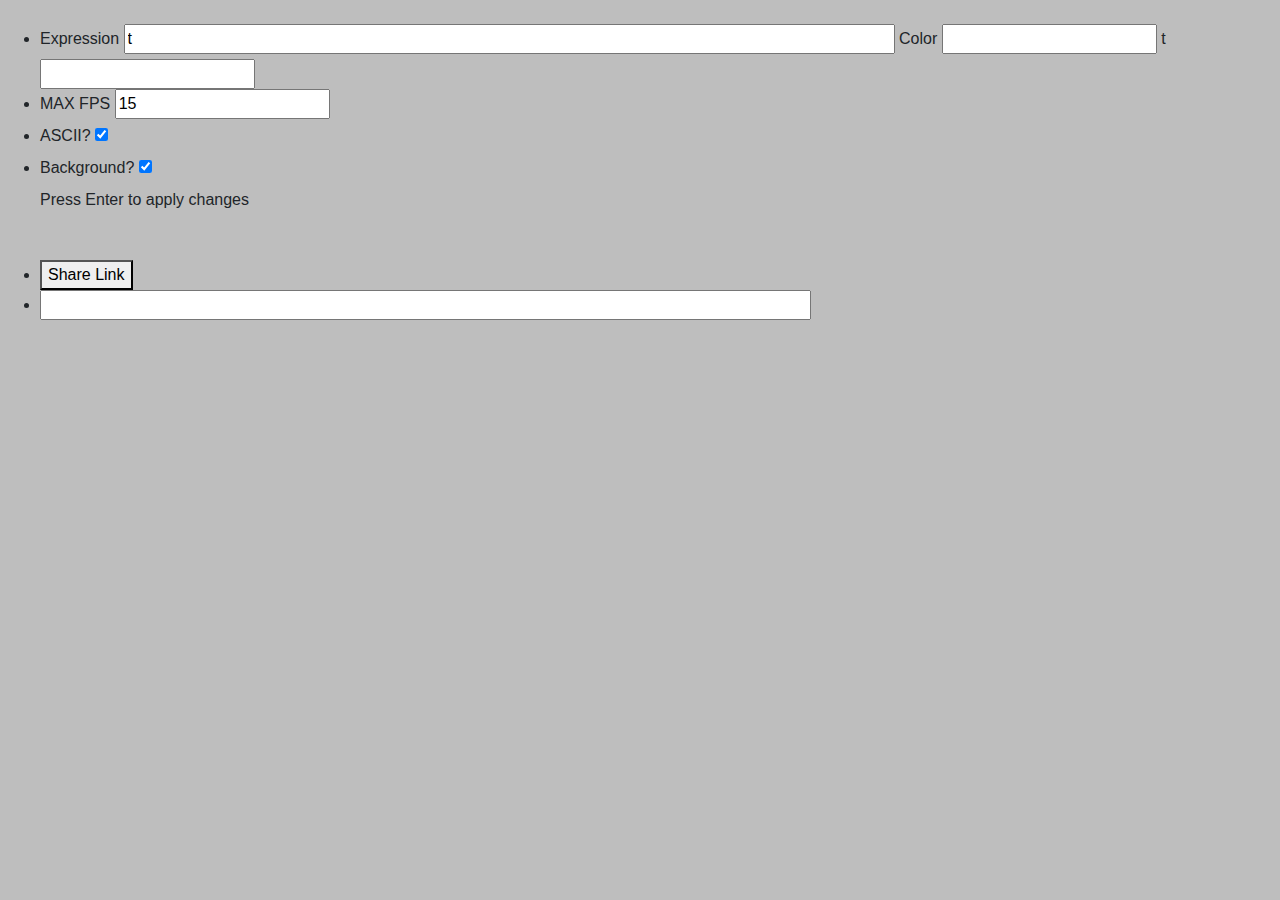
==== index.html @ 3186a489 "Add expression error handling" ====
<!DOCTYPE html>
<html lang="en">
<head>
    <meta charset="UTF-8">
    <meta name="viewport" content="width=device-width, initial-scale=1.0">
    <link rel="stylesheet" href="node_modules/xterm/css/xterm.css" />
    <script src="node_modules/xterm/lib/xterm.js"></script>
    <link rel="stylesheet" href="https://stackpath.bootstrapcdn.com/bootstrap/4.4.1/css/bootstrap.min.css" integrity="sha384-Vkoo8x4CGsO3+Hhxv8T/Q5PaXtkKtu6ug5TOeNV6gBiFeWPGFN9MuhOf23Q9Ifjh" crossorigin="anonymous">
    
    <title>ANSIedad</title>
</head>
<body style="background-color:rgb(190, 190, 190);">
    <div id="terminal"></div>

    <br>

    <ul>
        <li>
            <label for="exprField" class="text" >Expression</label>
            <input type="text" id="exprField" size="80">
            <label for="exprResult" class="text" >Color</label>
            <input type="text" id="exprResult">
            <label for="t" class="text">t</label>
            <input type="text" id="t">
        </li>
        <li>
            <label for="fps" class="text">MAX FPS</label>
            <input type="number" id="fpsField">
        </li>
        <li>
            <label for="asciiEnabledCheckbox" class="text">ASCII?</label>
            <input type="checkbox" id="asciiEnabledCheckbox" checked onclick="updateSettings()">
        </li>
        <li>
            <label for="drawBgCheckbox" class="text">Background?</label>
            <input type="checkbox" id="drawBgCheckbox" checked onclick="updateSettings()">
        </li>
        <div>Press Enter to apply changes</div>
        <br>
        <br>
        <li>
            <button id="linkButton">Share Link</button>
        </li>
        <li>
            <input type="text" id="linkField" size="80">
        </li>
        <div id="errorMessage" style="color:red;font-size:large"></div>
    </ul>

    <script src="ansiedad.js"></script>
</body>
</html>
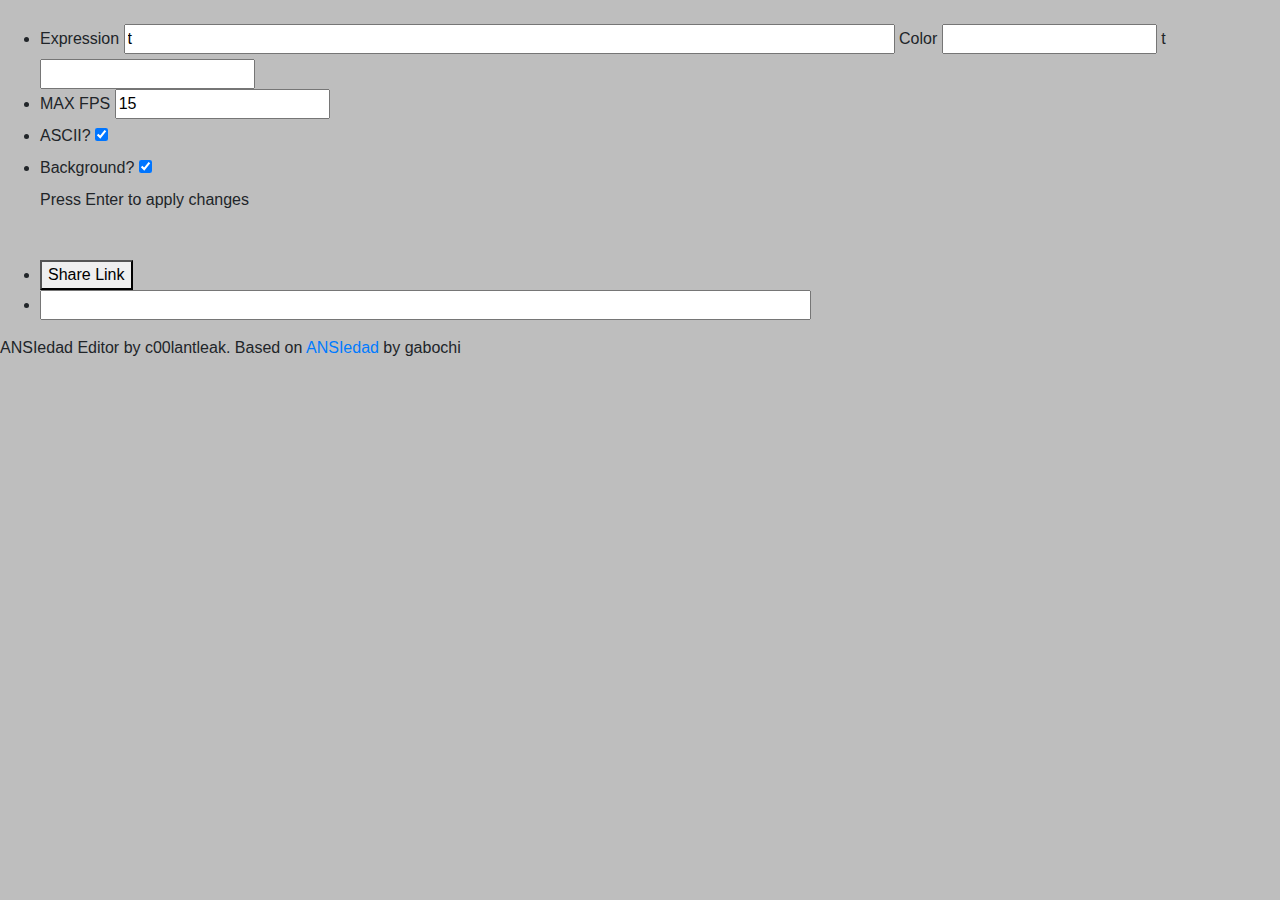
==== commit 7b24f430: "Add footer" ====
--- a/index.html
+++ b/index.html
@@ -7,7 +7,7 @@
     <script src="node_modules/xterm/lib/xterm.js"></script>
     <link rel="stylesheet" href="https://stackpath.bootstrapcdn.com/bootstrap/4.4.1/css/bootstrap.min.css" integrity="sha384-Vkoo8x4CGsO3+Hhxv8T/Q5PaXtkKtu6ug5TOeNV6gBiFeWPGFN9MuhOf23Q9Ifjh" crossorigin="anonymous">
     
-    <title>ANSIedad</title>
+    <title>ANSIedad Editor 0.2.1</title>
 </head>
 <body style="background-color:rgb(190, 190, 190);">
     <div id="terminal"></div>
@@ -49,4 +49,5 @@
 
     <script src="ansiedad.js"></script>
 </body>
+<footer>ANSIedad Editor by c00lantleak. Based on <a href="https://github.com/gabochi/ANSIedad">ANSIedad</a> by gabochi</footer>
 </html>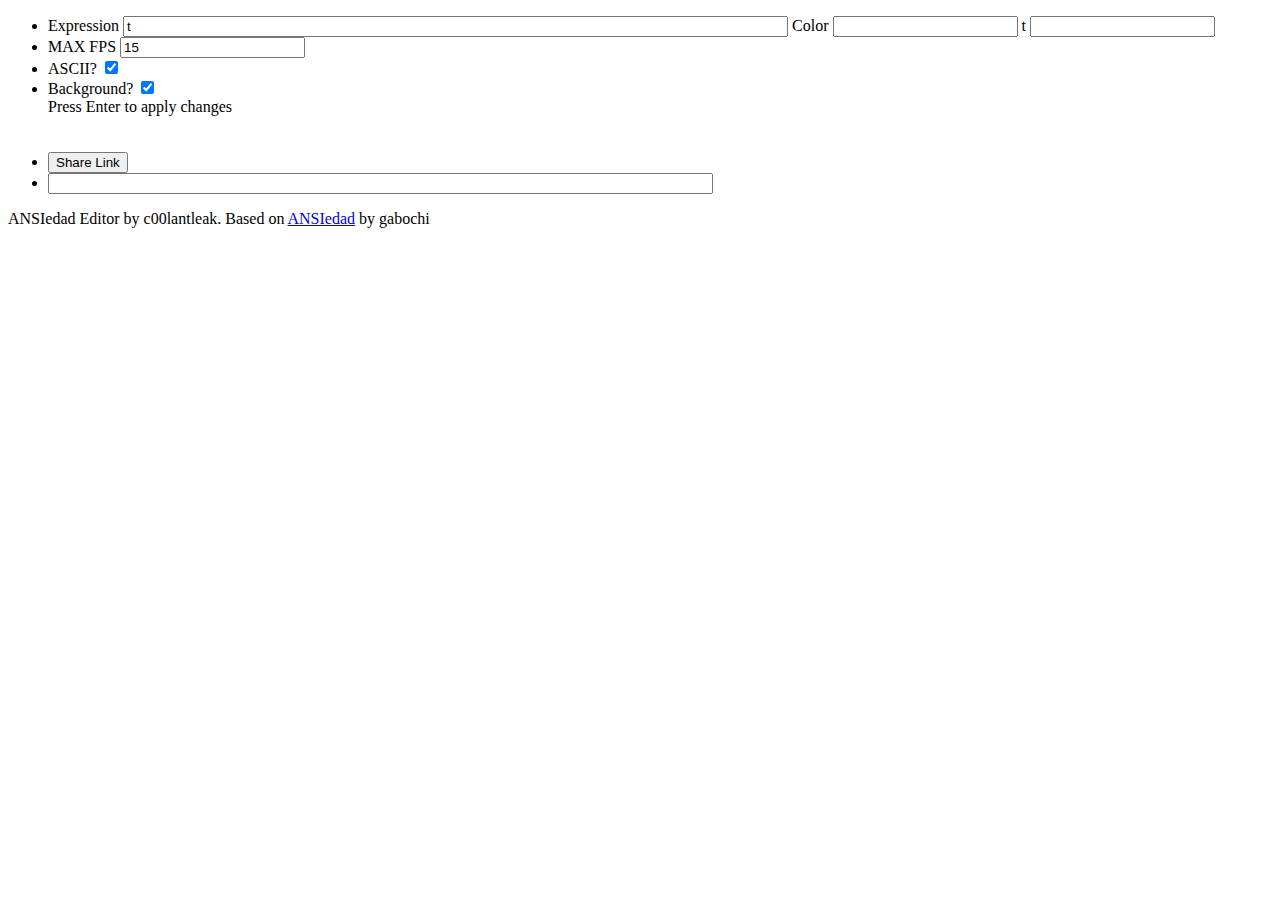
==== commit 00124f6a: "Set font to preload" ====
--- a/index.html
+++ b/index.html
@@ -5,15 +5,14 @@
     <meta name="viewport" content="width=device-width, initial-scale=1.0">
     <link rel="stylesheet" href="node_modules/xterm/css/xterm.css" />
     <script src="node_modules/xterm/lib/xterm.js"></script>
-    <link rel="stylesheet" href="https://stackpath.bootstrapcdn.com/bootstrap/4.4.1/css/bootstrap.min.css" integrity="sha384-Vkoo8x4CGsO3+Hhxv8T/Q5PaXtkKtu6ug5TOeNV6gBiFeWPGFN9MuhOf23Q9Ifjh" crossorigin="anonymous">
     
+    <link rel="preload" href="assets/unscii-16.woff" as="font" type="font/woff" crossorigin>
+    <link rel="stylesheet" type="text/css" href="style.css" /> 
+
     <title>ANSIedad Editor 0.2.1</title>
 </head>
-<body style="background-color:rgb(190, 190, 190);">
+<body id="editor">
     <div id="terminal"></div>
-
-    <br>
-
     <ul>
         <li>
             <label for="exprField" class="text" >Expression</label>
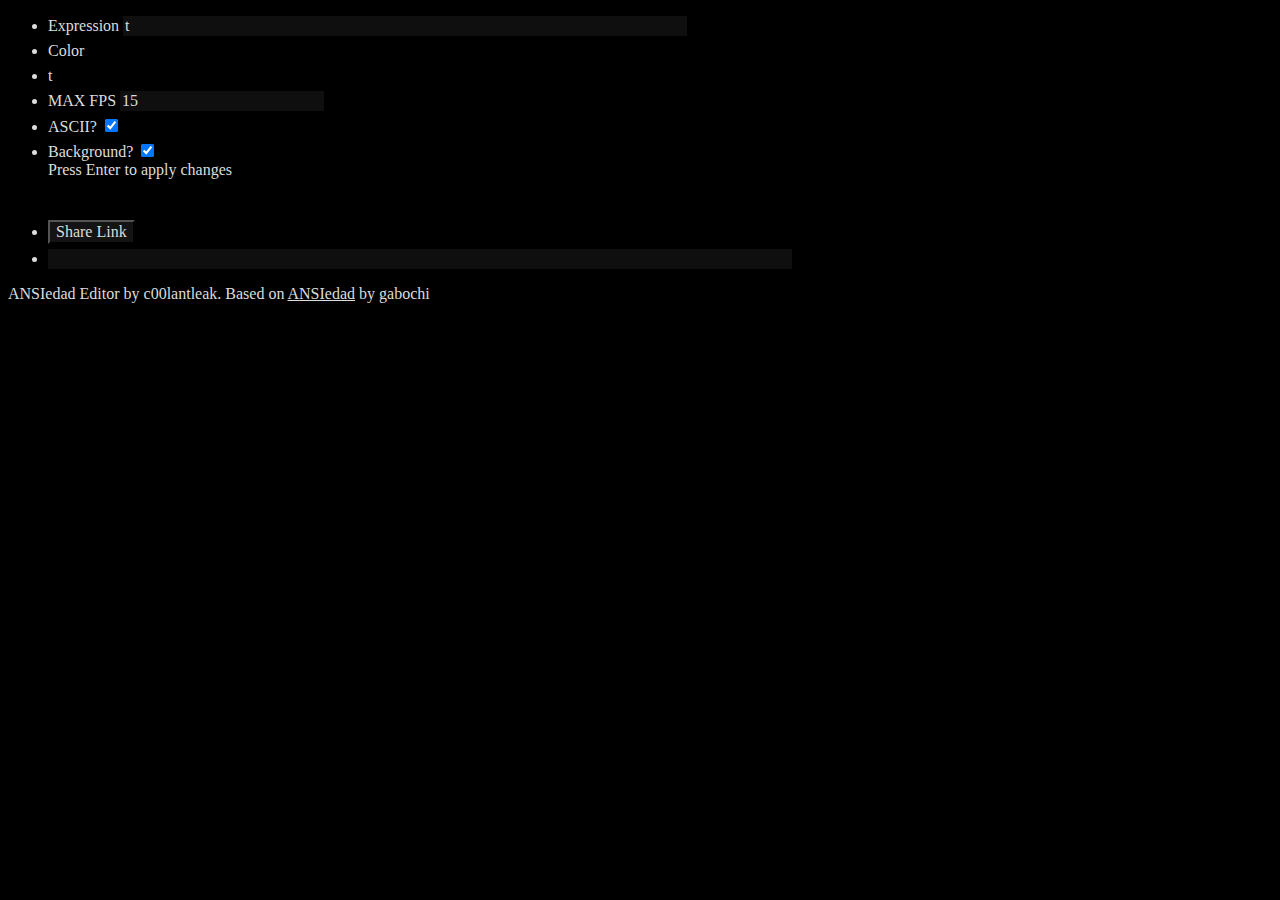
==== commit f3ab586b: "More style" ====
--- a/index.html
+++ b/index.html
@@ -16,11 +16,15 @@
     <ul>
         <li>
             <label for="exprField" class="text" >Expression</label>
-            <input type="text" id="exprField" size="80">
+            <input type="text" id="exprField" size="60">
+        </li>
+        <li>
             <label for="exprResult" class="text" >Color</label>
-            <input type="text" id="exprResult">
+            <input type="text" id="exprResult" disabled>
+        </li>
+        <li>
             <label for="t" class="text">t</label>
-            <input type="text" id="t">
+            <input type="text" id="t" disabled>
         </li>
         <li>
             <label for="fps" class="text">MAX FPS</label>
--- a/style.css
+++ b/style.css
@@ -0,0 +1,41 @@
+@font-face {
+    font-family: 'unscii';
+    src: url('assets/unscii-16.woff') format('woff');
+    font-weight: normal;
+    font-style: normal;
+}
+
+* {
+    font-family: 'unscii';
+    font-size: 12pt;
+    color: gainsboro;
+}
+
+input
+{
+    background-color: rgb(15, 15, 15);
+    border-style: none;
+    border-width: 1px;
+}
+
+input:disabled
+{
+    border-style: none;
+    color: rgb(112, 112, 112);    
+    background-color: black;
+}
+
+li
+{
+    margin-top: 5px;
+}
+
+button
+{
+    background-color: rgb(20, 20, 20);
+}
+
+body
+{
+    background-color: black;
+}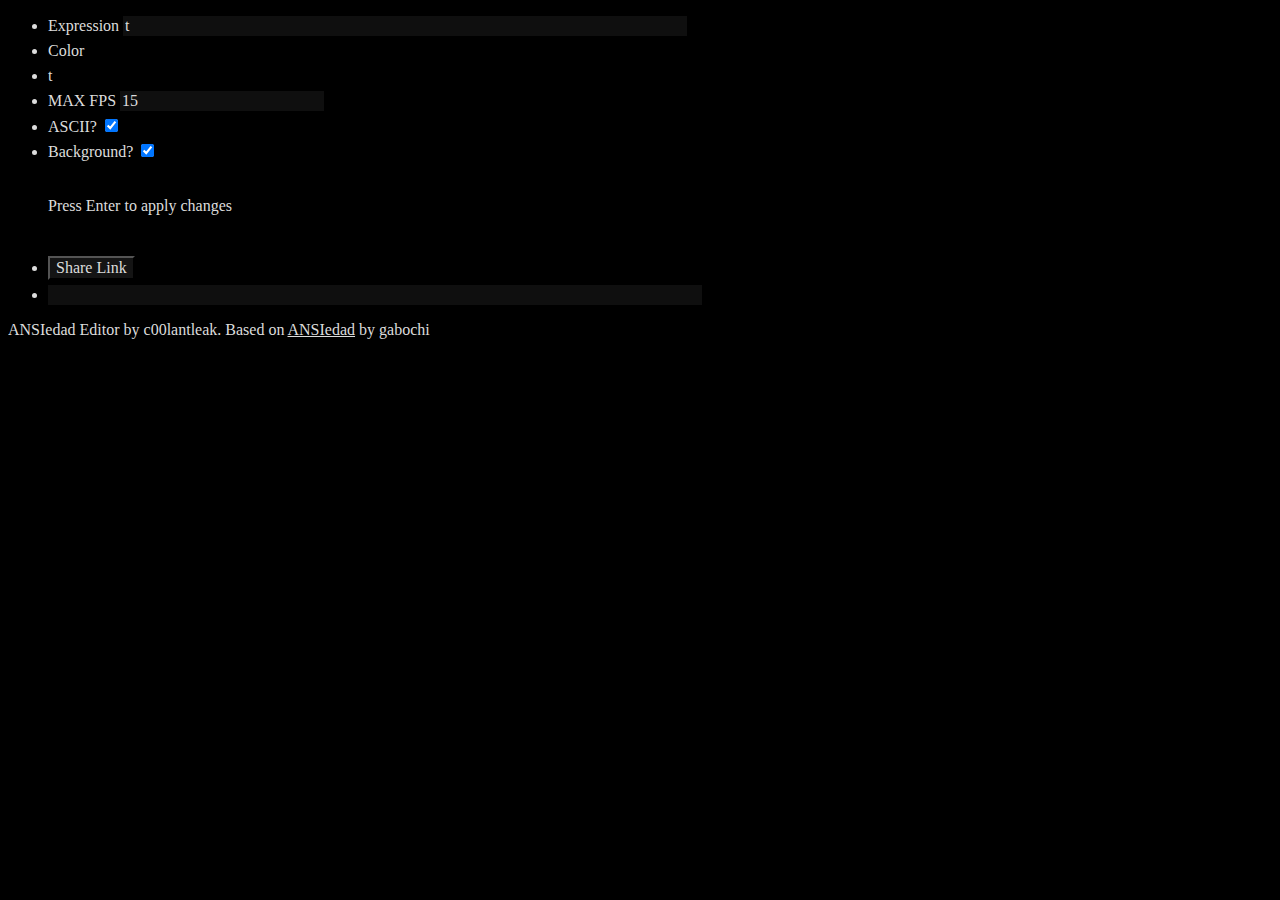
==== commit 95921eb4: "Adjust link bar size" ====
--- a/index.html
+++ b/index.html
@@ -38,6 +38,8 @@
             <label for="drawBgCheckbox" class="text">Background?</label>
             <input type="checkbox" id="drawBgCheckbox" checked onclick="updateSettings()">
         </li>
+        <br>
+        <br>
         <div>Press Enter to apply changes</div>
         <br>
         <br>
@@ -45,7 +47,7 @@
             <button id="linkButton">Share Link</button>
         </li>
         <li>
-            <input type="text" id="linkField" size="80">
+            <input type="text" id="linkField" size="70">
         </li>
         <div id="errorMessage" style="color:red;font-size:large"></div>
     </ul>
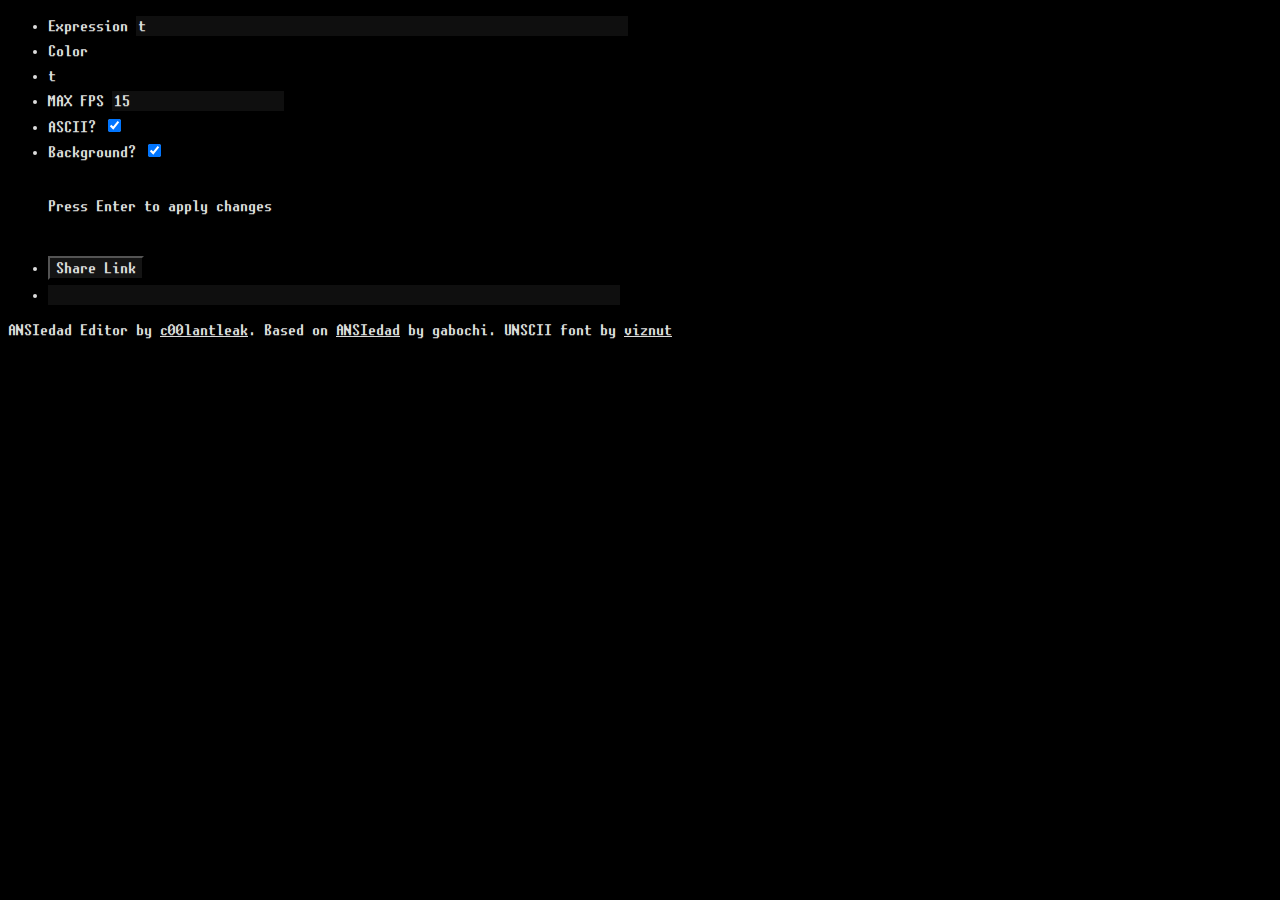
==== commit a5124cfd: "Merge branch 'develop' with JS implementation" ====
--- a/index.html
+++ b/index.html
@@ -54,5 +54,5 @@
 
     <script src="ansiedad.js"></script>
 </body>
-<footer>ANSIedad Editor by c00lantleak. Based on <a href="https://github.com/gabochi/ANSIedad">ANSIedad</a> by gabochi</footer>
+<footer>ANSIedad Editor by <a href="https://github.com/coolantleak/">c00lantleak</a>. Based on <a href="https://github.com/gabochi/ANSIedad">ANSIedad</a> by gabochi. UNSCII font by <a href="http://viznut.fi/en/">viznut</a></footer>
 </html>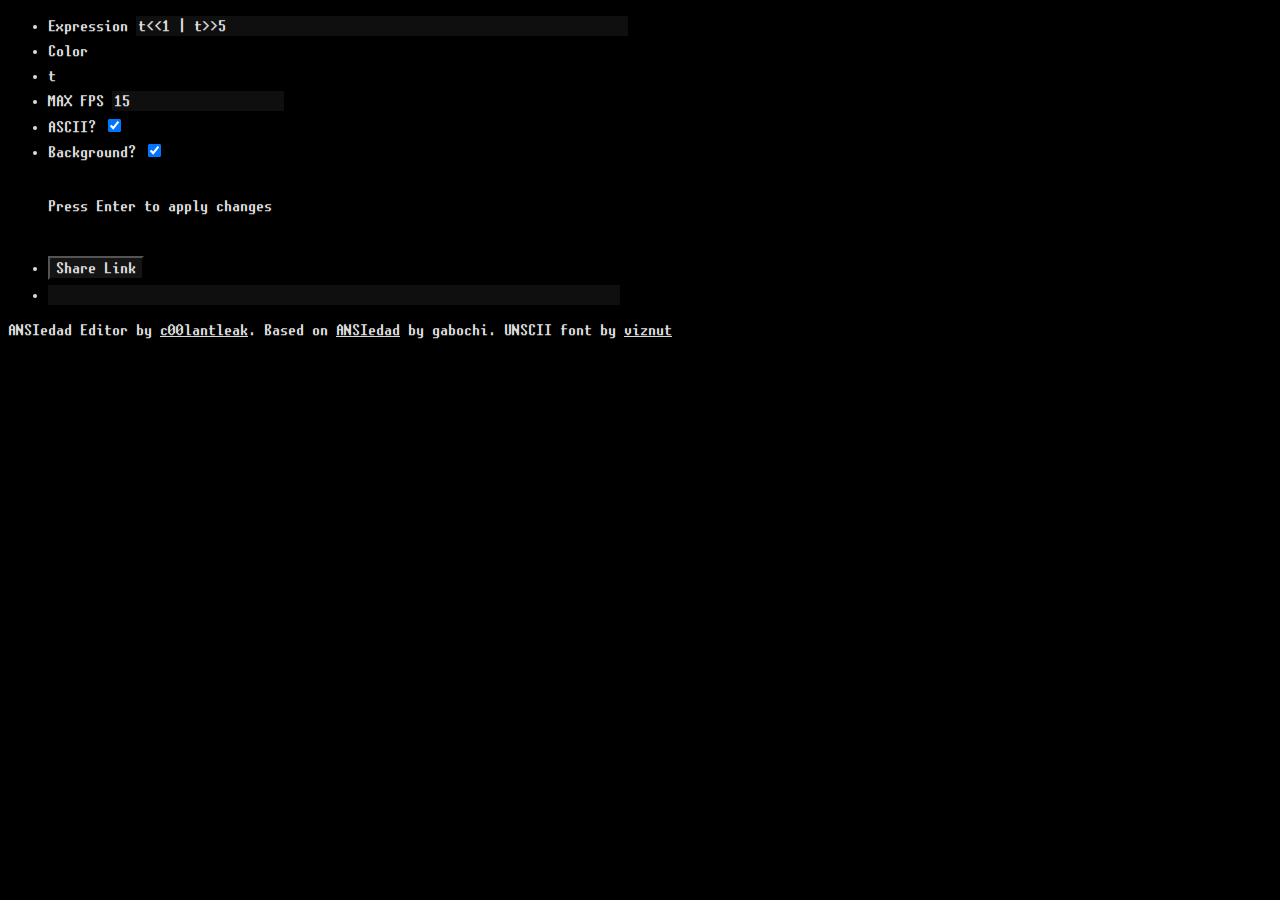
==== commit 73ca14b4: "Version bump" ====
--- a/index.html
+++ b/index.html
@@ -9,7 +9,7 @@
     <link rel="preload" href="assets/unscii-16.woff" as="font" type="font/woff" crossorigin>
     <link rel="stylesheet" type="text/css" href="style.css" /> 
 
-    <title>ANSIedad Editor 0.2.1</title>
+    <title>ANSIedad Editor 0.2.2</title>
 </head>
 <body id="editor">
     <div id="terminal"></div>
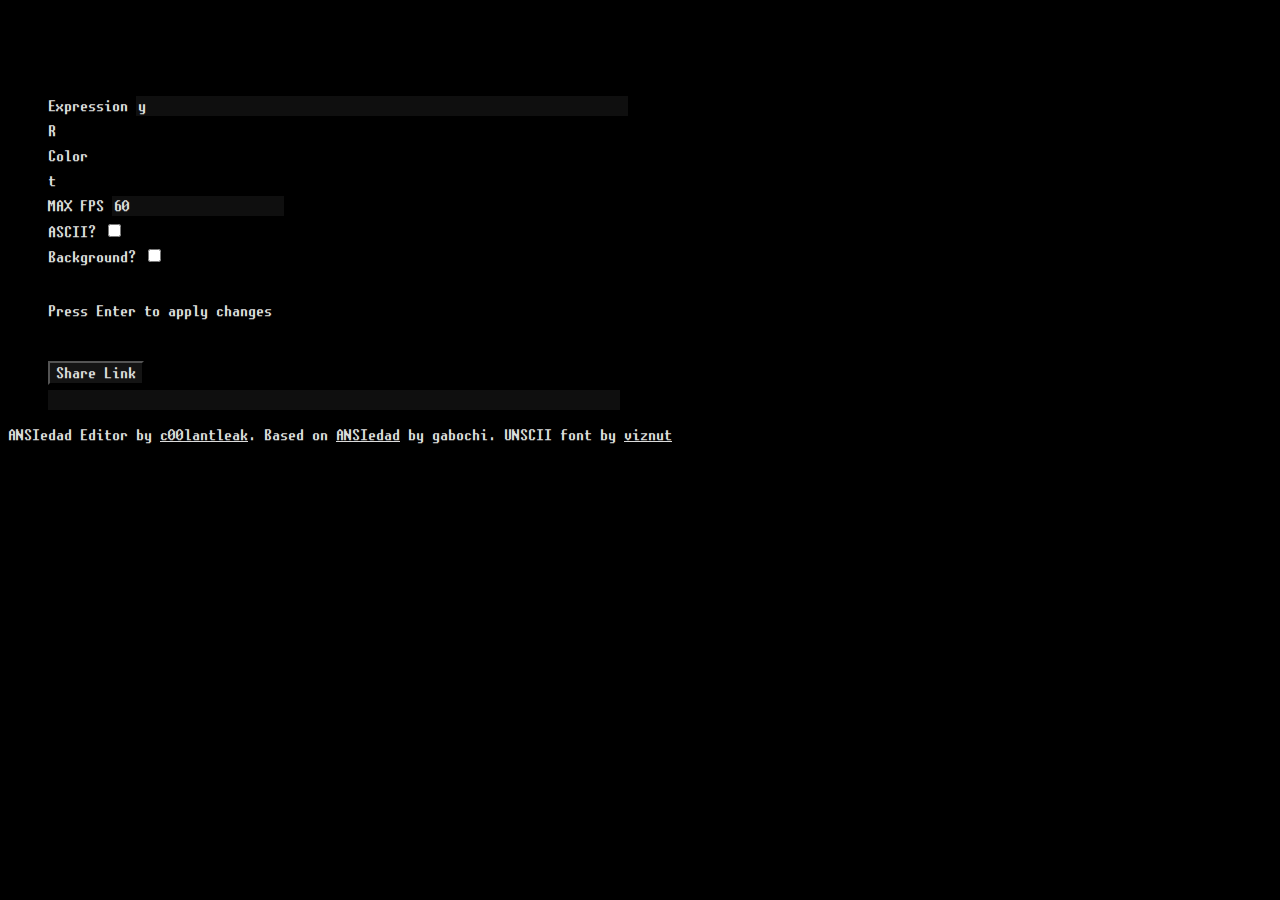
==== commit 35a84369: "Parallel mode PoC initial commit" ====
--- a/index.html
+++ b/index.html
@@ -9,18 +9,26 @@
     <link rel="preload" href="assets/unscii-16.woff" as="font" type="font/woff" crossorigin>
     <link rel="stylesheet" type="text/css" href="style.css" /> 
 
-    <title>ANSIedad Editor 0.2.2</title>
+    <title>ANSIedad Editor 0.3.0</title>
 </head>
 <body id="editor">
     <div id="terminal"></div>
+    <br>
+    <br>
+    <br>
+    <br>
     <ul>
         <li>
             <label for="exprField" class="text" >Expression</label>
             <input type="text" id="exprField" size="60">
         </li>
         <li>
-            <label for="exprResult" class="text" >Color</label>
-            <input type="text" id="exprResult" disabled>
+            <label for="resultField" class="text" >R</label>
+            <input type="text" id="resultField" disabled>
+        </li>
+        <li>
+            <label for="colorField" class="text" >Color</label>
+            <input type="text" id="colorField" disabled>
         </li>
         <li>
             <label for="t" class="text">t</label>
--- a/style.css
+++ b/style.css
@@ -25,6 +25,11 @@
     background-color: black;
 }
 
+ul
+{
+    list-style-type: none;
+}
+
 li
 {
     margin-top: 5px;
@@ -38,4 +43,4 @@
 body
 {
     background-color: black;
-}+}
